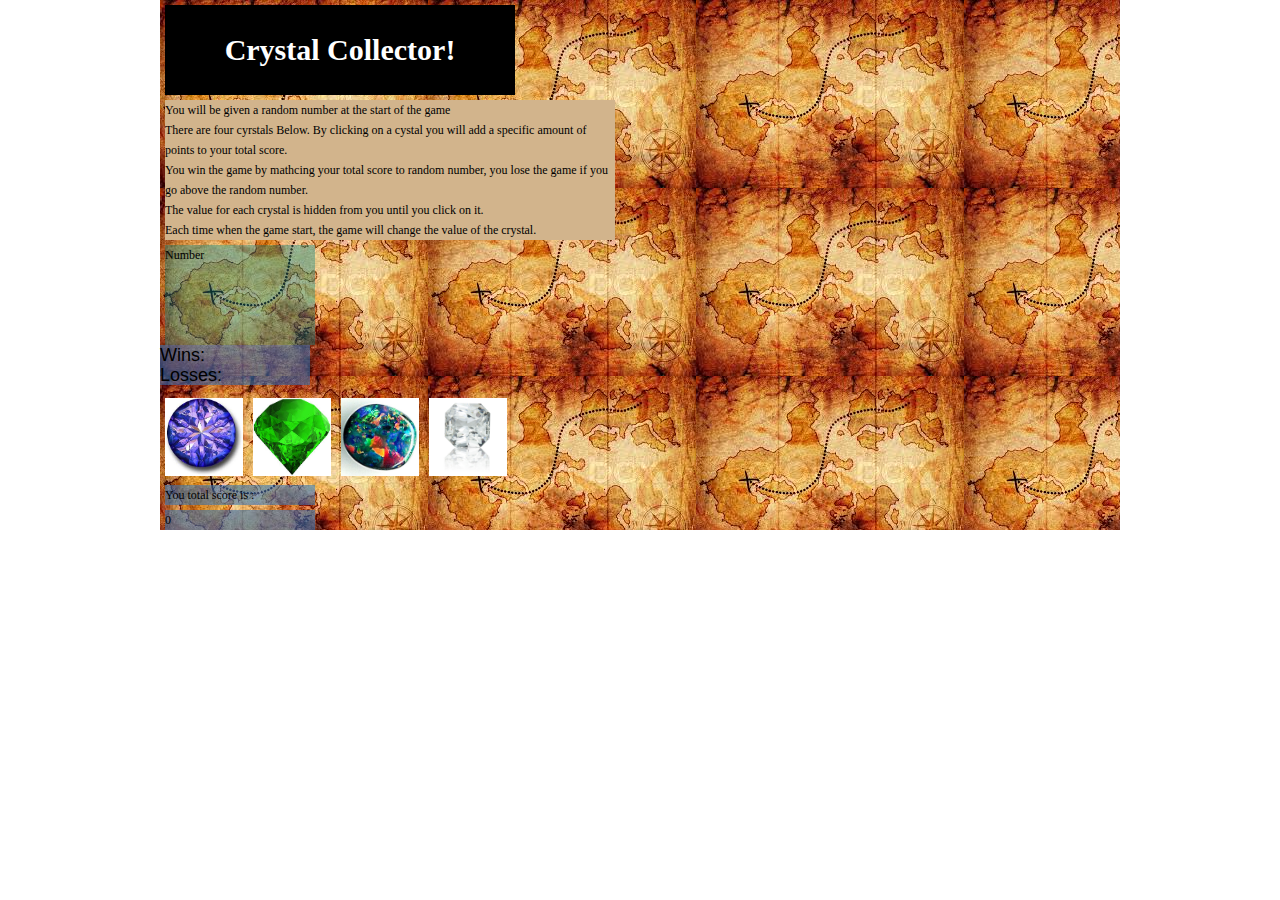
==== index.html @ 4bf7b0f8 "this fix html" ====
<!DOCTYPE html>
<html>
<head>
    <meta charset="utf-8" />
    <meta http-equiv="X-UA-Compatible" content="IE=edge">
    <title>Page Title</title>
    <meta name="viewport" content="width=device-width, initial-scale=1">
    <link rel="stylesheet" type="text/css" media="screen" href="main.css" />
    <link rel="stylesheet" type="text/css" media="screen" href="./assets/css/reset.css"/>
    <link rel="stylesheet" type="text/css" media="screen" href="./assets/css/style.css"/>
    <script type="text/javascript" src="./assets/javascript/game.js"></script>
</head>
<body>
    <div class="container">
        <header id="logo"><h1>Crystal Collector!</h1></header>
        <div id="instruction">
            <p>You will be given a random number at the start of the game</p>
            <p>There are four cyrstals Below. By clicking on a cystal you will add a specific amount of points to your total score.</p>
            <p>You win the game by mathcing your total score to random number, you lose the game if you go above the random number.</p>
            <p>The value for each crystal is hidden from you until you click on it.</p>
            <p>Each time when the game start, the game will change the value of the crystal.</p>
        </div>

        <div>
            <div id="randomNum">Number</div>
            <div id="score"> 
                <p class="wl"> Wins: <span id="wins"></span></p>
                <p class="wl"> Losses: <span id="losses"></span></p>
            </div>   
        </div>

        <div id="gemBox">
            <img id="purple" class="gem" src="./assets/images/purple-gem.jpg" alt="Purple Gem">
            <img id="green"  class="gem" src="./assets/images/green-gem.jpg" alt="Green Gem">
            <img id="tydie" class="gem" src="./assets/images/tydie-gem.jpg" alt="Tydie Gem">
            <img id="white" class="gem" src="./assets/images/white-gem.jpg" alt="White Gem">
        </div>

        <div>
            <p class="score">You total score is :</p>
            <p class="score"><span id="totalScore">0</span></p>  
        </div>
    </div>




    
</body>
</html>
---- assets/css/style.css ----
body {
    
    font-size: 18px;
    line-height: 20px;
    font-family:Arial, Helvetica, sans-serif;
    color:black;
   
}

.container {
    width: 100%;
    max-width:960px;
    margin: 0 auto;
    background: url(../images/bg.jpg)
}

/* header */
#logo {
    width: 350px;
    height: 90;
    background: black;
    float:left;
    font-family: Georgia, 'Times New Roman', Times, serif;
    text-align: center;
    line-height: 90px;
    color: #fff;
    font-weight: 700;
    font-size: 30px;
    text-decoration:none; 
    margin: 5px 0 5px 5px;

}

/* Instructions */
#instruction,
#randomNum,
#scoreBox,
.score {
    width: 450px;
    background: tan;
    font-family: Georgia, 'Times New Roman', Times, serif;
    color: black;
    font-size: 12px;
    text-decoration:none; 
    clear: both;
    margin: 5px 0 0 5px;
    
}



/* RandomNumber */
#randomNum{
    background: rgba(0, 128, 128, 0.381);
    width: 150px;
    height: 100px;
}


/* Score Box */
.score,
.wl,
#scoreBox{
    background: #3274b592;
    width: 150px;


}



/* Gems */

#gemBox{
    margin: 5px 0 0 5px;

}
.gem {
    width: 78px;
    height: 78px;
    margin-top: 8px;
    margin-right: 5px;
}
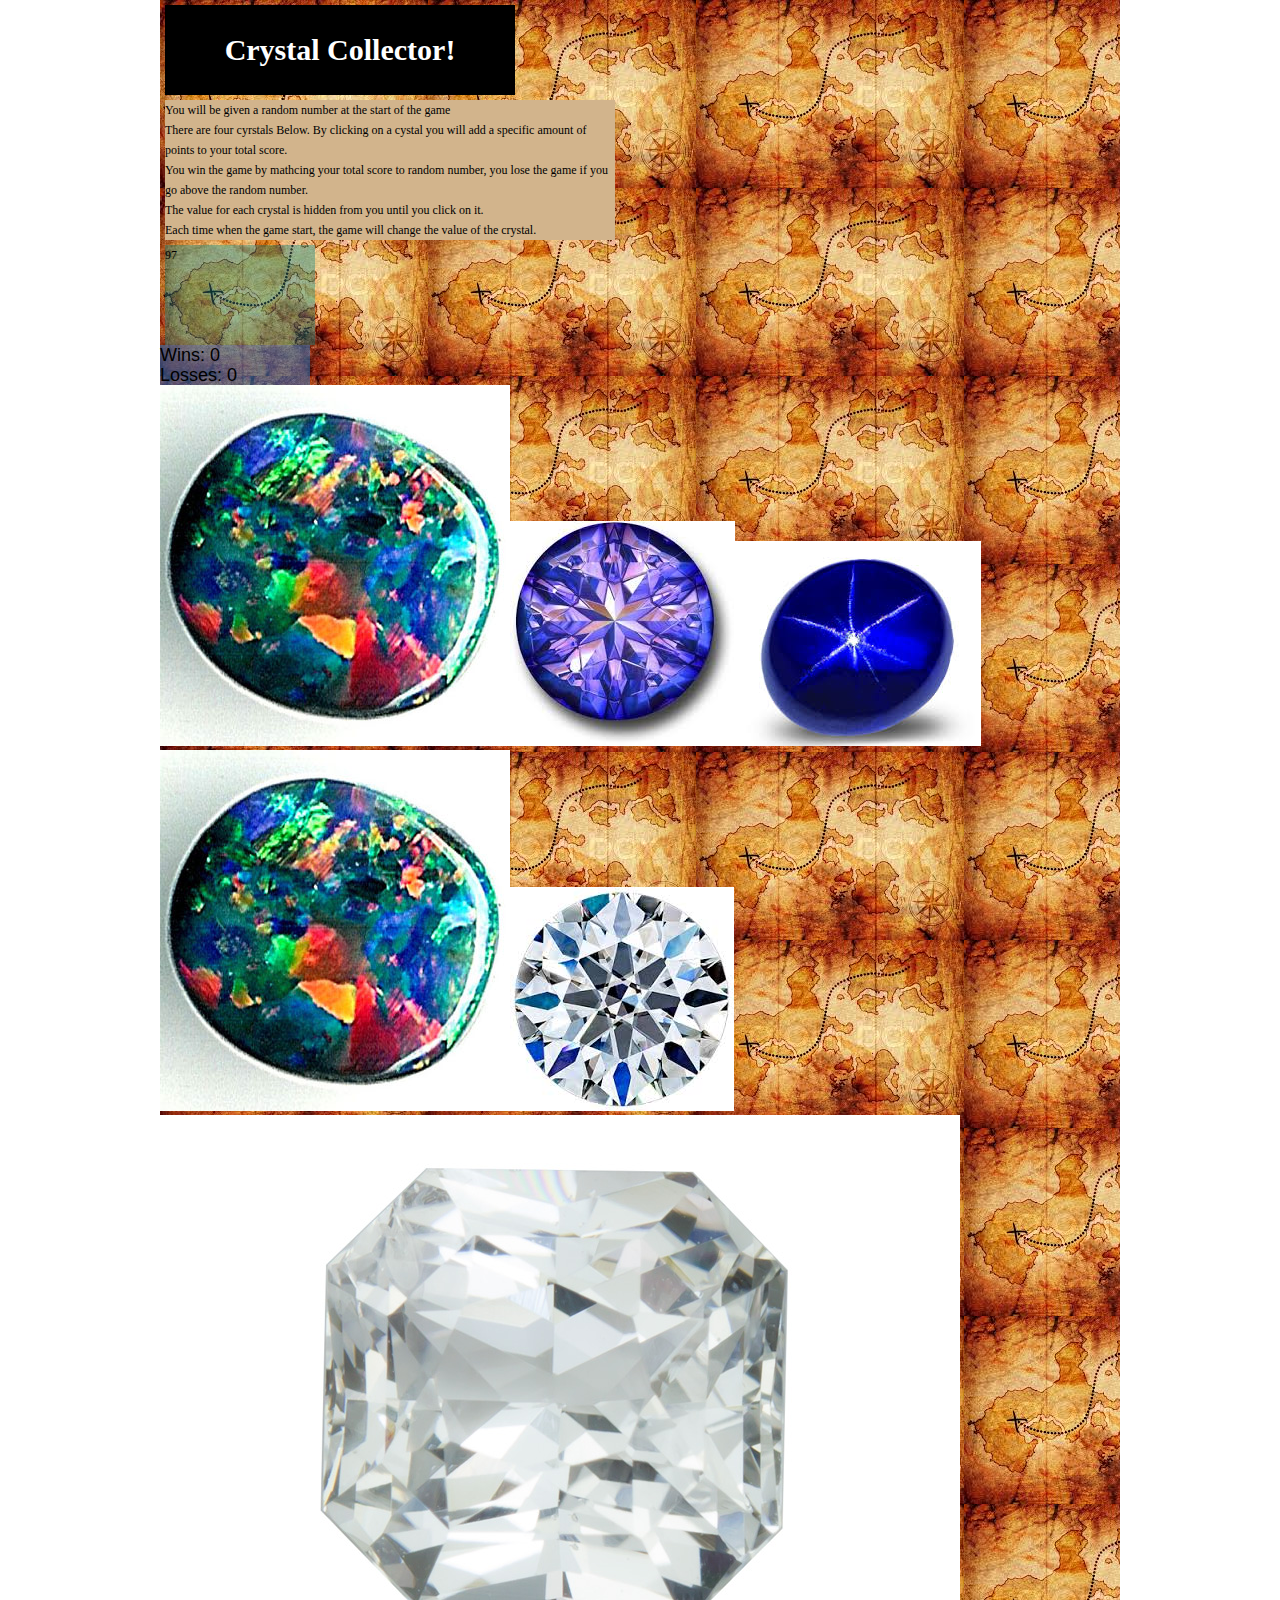
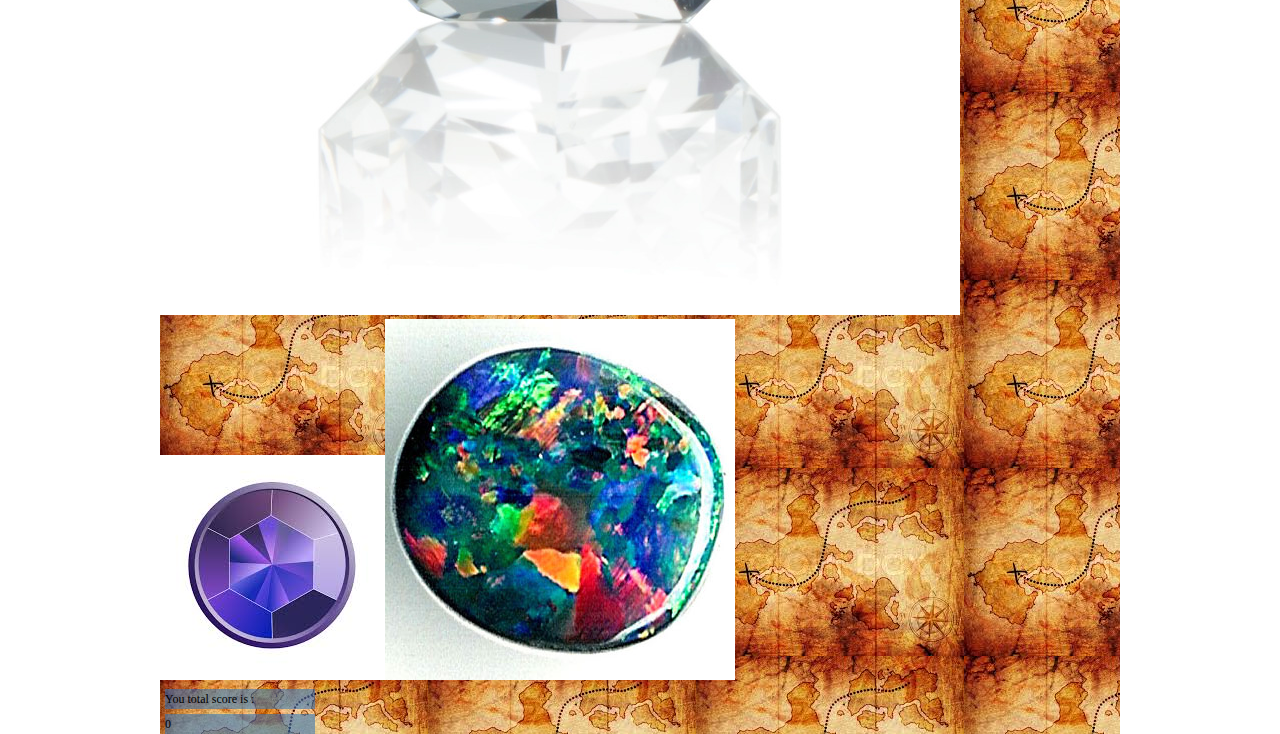
==== commit 2a6ccaca: "Problem generating desired gems count" ====
--- a/index.html
+++ b/index.html
@@ -5,10 +5,13 @@
     <meta http-equiv="X-UA-Compatible" content="IE=edge">
     <title>Page Title</title>
     <meta name="viewport" content="width=device-width, initial-scale=1">
-    <link rel="stylesheet" type="text/css" media="screen" href="main.css" />
     <link rel="stylesheet" type="text/css" media="screen" href="./assets/css/reset.css"/>
     <link rel="stylesheet" type="text/css" media="screen" href="./assets/css/style.css"/>
-    <script type="text/javascript" src="./assets/javascript/game.js"></script>
+    <script
+    src="https://code.jquery.com/jquery-3.3.1.min.js"
+    integrity="sha256-FgpCb/KJQlLNfOu91ta32o/NMZxltwRo8QtmkMRdAu8="
+    crossorigin="anonymous"></script>
+   
 </head>
 <body>
     <div class="container">
@@ -29,22 +32,22 @@
             </div>   
         </div>
 
-        <div id="gemBox">
-            <img id="purple" class="gem" src="./assets/images/purple-gem.jpg" alt="Purple Gem">
+        <div class="gemBox">
+            <!-- <img id="purple" class="gem" src="./assets/images/purple-gem.jpg" alt="Purple Gem">
             <img id="green"  class="gem" src="./assets/images/green-gem.jpg" alt="Green Gem">
             <img id="tydie" class="gem" src="./assets/images/tydie-gem.jpg" alt="Tydie Gem">
-            <img id="white" class="gem" src="./assets/images/white-gem.jpg" alt="White Gem">
+            <img id="white" class="gem" src="./assets/images/white-gem.jpg" alt="White Gem"> -->
         </div>
 
         <div>
             <p class="score">You total score is :</p>
-            <p class="score"><span id="totalScore">0</span></p>  
+            <p class="score"><span id="totalScore">nothing</span></p>  
         </div>
     </div>
 
 
 
 
-    
+    <script type="text/javascript" src="./assets/javascript/game.js"></script>
 </body>
 </html>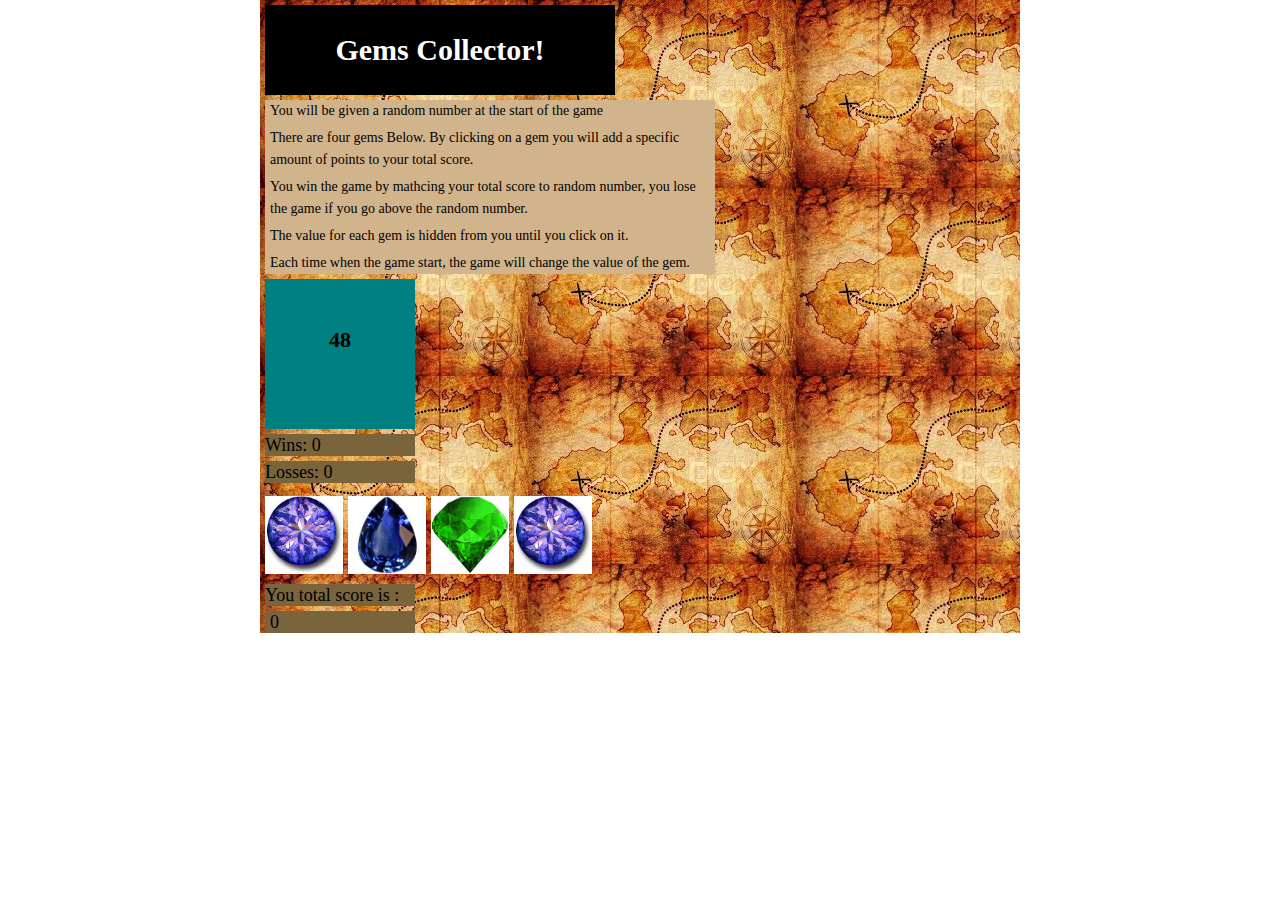
==== commit 4230723c: "Can not get my images to recognize value" ====
--- a/index.html
+++ b/index.html
@@ -15,13 +15,13 @@
 </head>
 <body>
     <div class="container">
-        <header id="logo"><h1>Crystal Collector!</h1></header>
+        <header id="logo"><h1>Gems Collector!</h1></header>
         <div id="instruction">
             <p>You will be given a random number at the start of the game</p>
-            <p>There are four cyrstals Below. By clicking on a cystal you will add a specific amount of points to your total score.</p>
+            <p>There are four gems Below. By clicking on a gem you will add a specific amount of points to your total score.</p>
             <p>You win the game by mathcing your total score to random number, you lose the game if you go above the random number.</p>
-            <p>The value for each crystal is hidden from you until you click on it.</p>
-            <p>Each time when the game start, the game will change the value of the crystal.</p>
+            <p>The value for each gem is hidden from you until you click on it.</p>
+            <p>Each time when the game start, the game will change the value of the gem.</p>
         </div>
 
         <div>
@@ -33,10 +33,7 @@
         </div>
 
         <div class="gemBox">
-            <!-- <img id="purple" class="gem" src="./assets/images/purple-gem.jpg" alt="Purple Gem">
-            <img id="green"  class="gem" src="./assets/images/green-gem.jpg" alt="Green Gem">
-            <img id="tydie" class="gem" src="./assets/images/tydie-gem.jpg" alt="Tydie Gem">
-            <img id="white" class="gem" src="./assets/images/white-gem.jpg" alt="White Gem"> -->
+ 
         </div>
 
         <div>
--- a/assets/css/style.css
+++ b/assets/css/style.css
@@ -1,15 +1,14 @@
 body {
     
     font-size: 18px;
-    line-height: 20px;
+    line-height: 22px;
     font-family:Arial, Helvetica, sans-serif;
-    color:black;
-   
+    color:black; 
 }
 
 .container {
     width: 100%;
-    max-width:960px;
+    max-width:760px;
     margin: 0 auto;
     background: url(../images/bg.jpg)
 }
@@ -28,54 +27,62 @@
     font-size: 30px;
     text-decoration:none; 
     margin: 5px 0 5px 5px;
-
 }
 
 /* Instructions */
 #instruction,
 #randomNum,
 #scoreBox,
-.score {
+#totalScore {
     width: 450px;
     background: tan;
     font-family: Georgia, 'Times New Roman', Times, serif;
     color: black;
-    font-size: 12px;
+    font-size: 14px;
     text-decoration:none; 
-    clear: both;
-    margin: 5px 0 0 5px;
-    
+    clear: both;   
 }
 
 
 
 /* RandomNumber */
 #randomNum{
-    background: rgba(0, 128, 128, 0.381);
+    background: rgba(0, 128, 128);
     width: 150px;
     height: 100px;
+    font-family: Georgia, 'Times New Roman', Times, serif;
+    font-size: 22px;
+    font-weight: 900;
+    text-align: center;
+    padding-top: 50px;
 }
 
 
 /* Score Box */
 .score,
 .wl,
-#scoreBox{
-    background: #3274b592;
+#scoreBox,
+#totalScore{
+    background: rgb(122, 100, 60);
     width: 150px;
-
-
+    font-size: 18px;
+    font-family: Georgia, 'Times New Roman', Times, serif;
 }
 
-
-
 /* Gems */
-
-#gemBox{
+#instruction,
+#randomNum,
+#scoreBox,
+#totalScore,
+.score,
+.wl,
+#scoreBox,
+p,
+.gemBox{
     margin: 5px 0 0 5px;
 
 }
-.gem {
+.gems {
     width: 78px;
     height: 78px;
     margin-top: 8px;
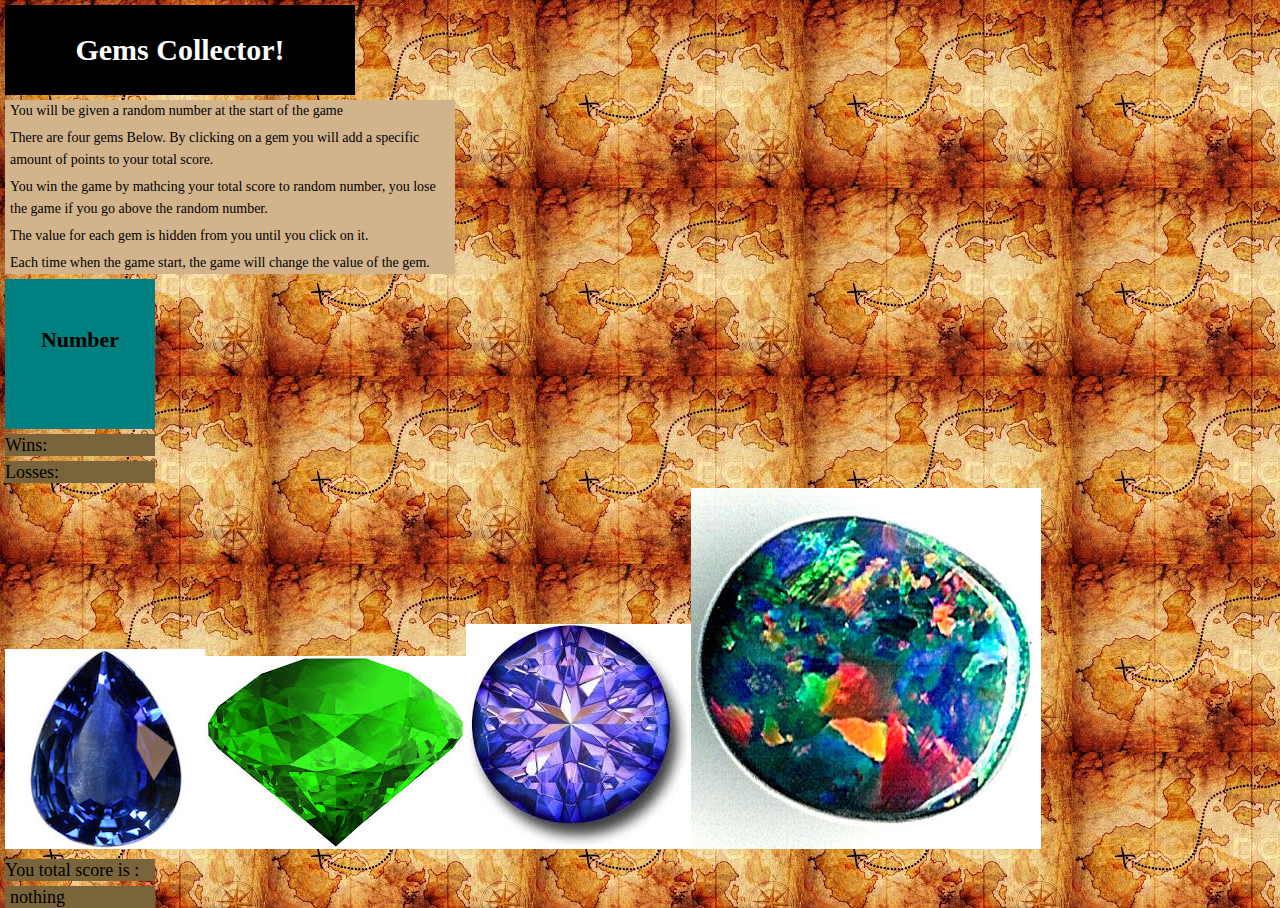
==== commit 0854860a: "Most recent files added" ====
--- a/index.html
+++ b/index.html
@@ -33,7 +33,10 @@
         </div>
 
         <div class="gemBox">
- 
+            <!-- <img src="assets/images/blue-gem.jpg" class="blue gems" />
+            <img src="assets/images/green-gem.jpg" class="green gems"/>
+            <img src="assets/images/purple-gem.jpg" class="purple gems"/>
+            <img src="assets/images/tydie-gem.jpg" class="tydie gems"/> -->
         </div>
 
         <div>
@@ -44,7 +47,7 @@
 
 
 
-
-    <script type="text/javascript" src="./assets/javascript/game.js"></script>
+    <script type="text/javascript" src="./assets/javascript/newgame.js"></script>
+    <!-- <script type="text/javascript" src="./assets/javascript/game.js"></script> -->
 </body>
 </html>--- a/assets/css/style.css
+++ b/assets/css/style.css
@@ -8,7 +8,6 @@
 
 .container {
     width: 100%;
-    max-width:760px;
     margin: 0 auto;
     background: url(../images/bg.jpg)
 }
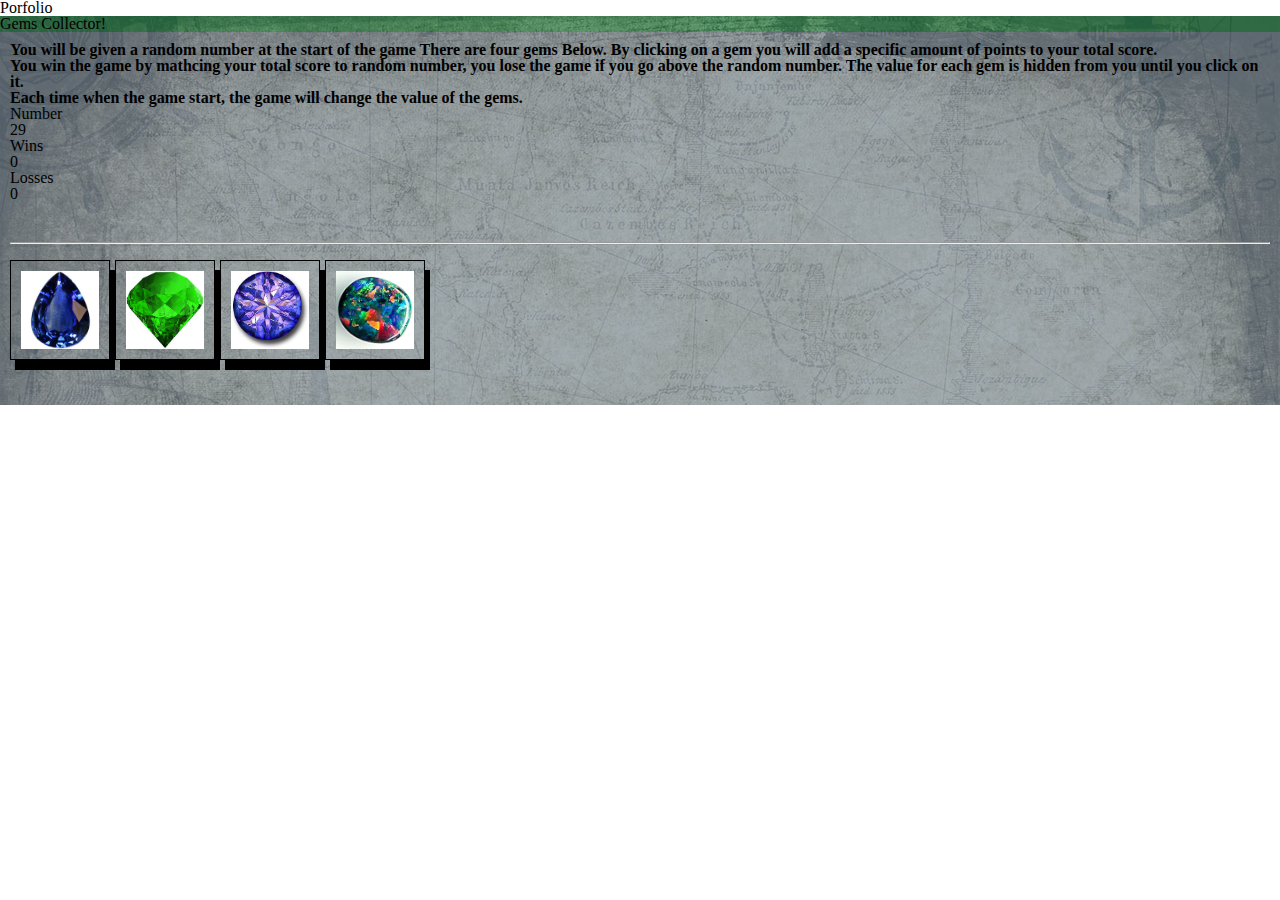
==== commit fd9ff8fc: "Redesign of Gem Collector and refactor of gem.js" ====
--- a/index.html
+++ b/index.html
@@ -7,6 +7,7 @@
     <meta name="viewport" content="width=device-width, initial-scale=1">
     <link rel="stylesheet" type="text/css" media="screen" href="./assets/css/reset.css"/>
     <link rel="stylesheet" type="text/css" media="screen" href="./assets/css/style.css"/>
+    <link rel="stylesheet" href="https://stackpath.bootstrapcdn.com/bootstrap/4.1.0/css/bootstrap.min.css" integrity="sha384-9gVQ4dYFwwWSjIDZnLEWnxCjeSWFphJiwGPXr1jddIhOegiu1FwO5qRGvFXOdJZ4" crossorigin="anonymous">
     <script
     src="https://code.jquery.com/jquery-3.3.1.min.js"
     integrity="sha256-FgpCb/KJQlLNfOu91ta32o/NMZxltwRo8QtmkMRdAu8="
@@ -15,39 +16,69 @@
 </head>
 <body>
     <div class="container">
-        <header id="logo"><h1>Gems Collector!</h1></header>
-        <div id="instruction">
-            <p>You will be given a random number at the start of the game</p>
-            <p>There are four gems Below. By clicking on a gem you will add a specific amount of points to your total score.</p>
-            <p>You win the game by mathcing your total score to random number, you lose the game if you go above the random number.</p>
-            <p>The value for each gem is hidden from you until you click on it.</p>
-            <p>Each time when the game start, the game will change the value of the gem.</p>
+        <div class="row">
+            <div class = "col-12">
+                <nav class="navbar navbar-dark bg-dark">
+                    <a>Porfolio</a>
+                </nav>
+
+            </div>
         </div>
+    
 
-        <div>
-            <div id="randomNum">Number</div>
-            <div id="score"> 
-                <p class="wl"> Wins: <span id="wins"></span></p>
-                <p class="wl"> Losses: <span id="losses"></span></p>
-            </div>   
+    <div class="jumbotron">
+        <header><h1 class=" display-2 text-center">Gems Collector!</h1></header>
+        <div id="shadow">
+            <p>You will be given a random number at the start of the game
+            There are four gems Below. By clicking on a gem you will add a specific amount of points to your total score.</p>
+            
+            <p>You win the game by mathcing your total score to random number, you lose the game if you go above the random number.
+            The value for each gem is hidden from you until you click on it.</p>
+
+            <p>Each time when the game start, the game will change the value of the gems.</p>
+        
+   
+        <div class="card-group">
+            <div class="card text-white bg-dark mb-3" style="max-width: 18rem;">
+                
+                <h4 class="text-center" id="randomNum">Number</h4>
+                
+            </div>
+            <!-- <div class="card text-white bg-dark mb-3" style="max-width: 18rem;">
+                <h4 class="score">You total score is </h4>
+                
+            </div> -->
+
+            <div class="card text-white bg-dark mb-3" style="max-width: 18rem;">
+                <h4 class="text-center"> Wins </h4>
+                <h4 class="text-center" id="win">0</h4>
+            </div>
+
+            <div class="card text-white bg-dark mb-3" style="max-width: 18rem;">
+                <h4 class="text-center"> Losses</h4>
+                <h4 class="text-center" id="loss">0</h4>
+            </div>
+
+           
         </div>
+    <br><br>
+    <hr>
+        
 
-        <div class="gemBox">
-            <!-- <img src="assets/images/blue-gem.jpg" class="blue gems" />
-            <img src="assets/images/green-gem.jpg" class="green gems"/>
-            <img src="assets/images/purple-gem.jpg" class="purple gems"/>
-            <img src="assets/images/tydie-gem.jpg" class="tydie gems"/> -->
+        <div class="text-center gemBox">
+        
         </div>
-
-        <div>
+    <br>
+    <br>
+        <!-- <div>
             <p class="score">You total score is :</p>
             <p class="score"><span id="totalScore">nothing</span></p>  
-        </div>
+        </div> -->
     </div>
+    </div>
+</div>
 
 
-
-    <script type="text/javascript" src="./assets/javascript/newgame.js"></script>
-    <!-- <script type="text/javascript" src="./assets/javascript/game.js"></script> -->
+    <script type="text/javascript" src="./assets/javascript/game.js"></script>
 </body>
 </html>--- a/assets/css/style.css
+++ b/assets/css/style.css
@@ -1,89 +1,47 @@
-body {
-    
-    font-size: 18px;
-    line-height: 22px;
-    font-family:Arial, Helvetica, sans-serif;
-    color:black; 
+.center-div{
+    margin: 0 auto;
+    width: 100px;
 }
 
-.container {
-    width: 100%;
-    margin: 0 auto;
-    background: url(../images/bg.jpg)
+
+.jumbotron{
+    background: url(../images/background.jpg);
 }
 
 /* header */
-#logo {
-    width: 350px;
-    height: 90;
-    background: black;
-    float:left;
-    font-family: Georgia, 'Times New Roman', Times, serif;
-    text-align: center;
-    line-height: 90px;
-    color: #fff;
-    font-weight: 700;
-    font-size: 30px;
-    text-decoration:none; 
-    margin: 5px 0 5px 5px;
+header {
+    background-color:rgba(46, 139, 86, 0.652);
 }
 
 /* Instructions */
-#instruction,
-#randomNum,
-#scoreBox,
-#totalScore {
-    width: 450px;
-    background: tan;
-    font-family: Georgia, 'Times New Roman', Times, serif;
-    color: black;
-    font-size: 14px;
-    text-decoration:none; 
-    clear: both;   
+#shadow{
+   background-color:rgba(119, 136, 153, 0.652);
+   padding: 10px 10px 10px 10px ;
+
+}
+#shadow > p{
+    font-weight: 600;
 }
 
 
 
+
+
 /* RandomNumber */
-#randomNum{
-    background: rgba(0, 128, 128);
-    width: 150px;
-    height: 100px;
-    font-family: Georgia, 'Times New Roman', Times, serif;
-    font-size: 22px;
-    font-weight: 900;
-    text-align: center;
-    padding-top: 50px;
-}
 
 
 /* Score Box */
-.score,
-.wl,
-#scoreBox,
-#totalScore{
-    background: rgb(122, 100, 60);
-    width: 150px;
-    font-size: 18px;
-    font-family: Georgia, 'Times New Roman', Times, serif;
-}
+
 
 /* Gems */
-#instruction,
-#randomNum,
-#scoreBox,
-#totalScore,
-.score,
-.wl,
-#scoreBox,
-p,
-.gemBox{
-    margin: 5px 0 0 5px;
 
-}
-.gems {
+.gem {
     width: 78px;
     height: 78px;
     margin-top: 8px;
     margin-right: 5px;
+    border: 1px solid;
+    padding: 10px;
+    box-shadow: 5px 10px;
+    
 }
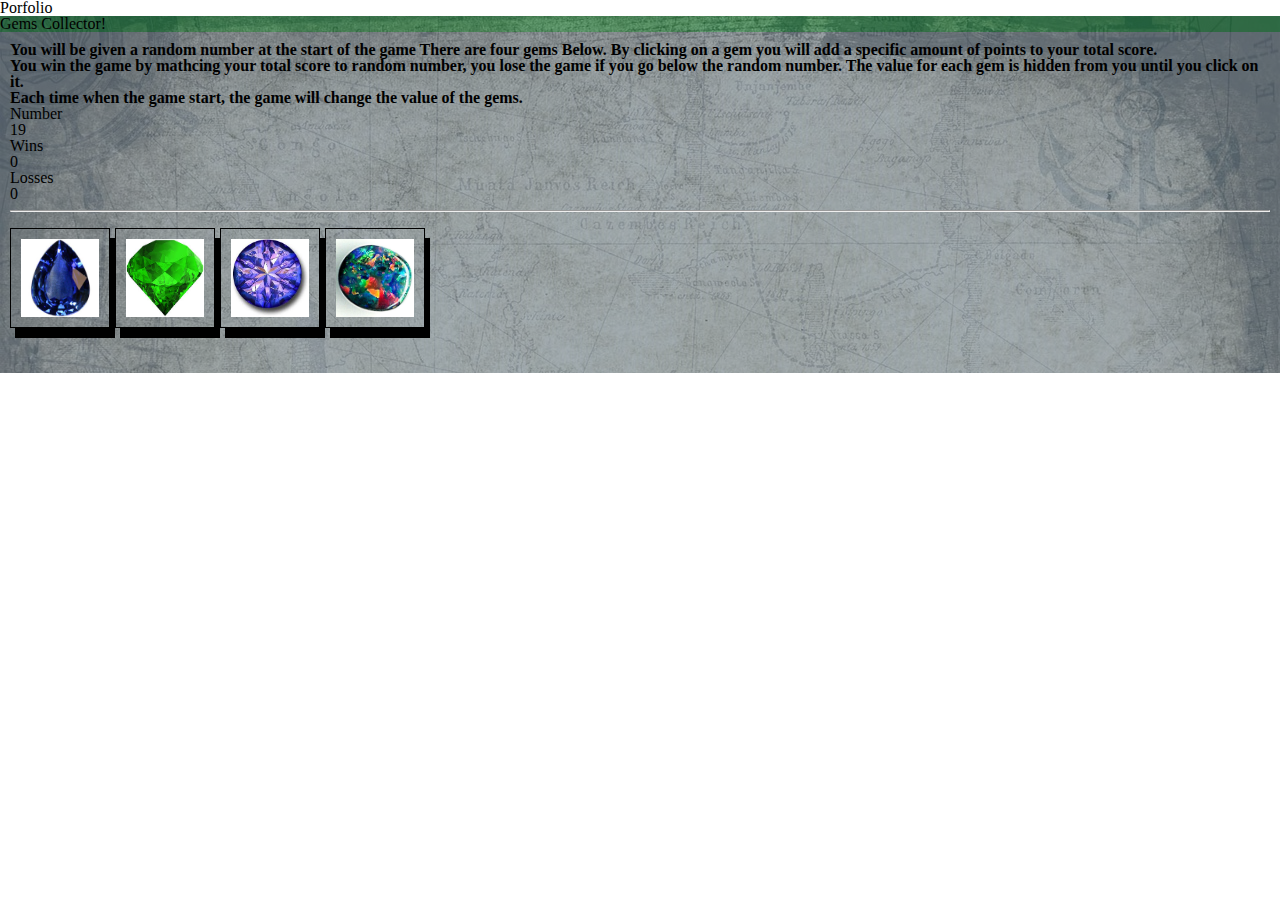
==== commit 0b642892: "Finished up the js refactor for the gems game" ====
--- a/index.html
+++ b/index.html
@@ -32,7 +32,7 @@
             <p>You will be given a random number at the start of the game
             There are four gems Below. By clicking on a gem you will add a specific amount of points to your total score.</p>
             
-            <p>You win the game by mathcing your total score to random number, you lose the game if you go above the random number.
+            <p>You win the game by mathcing your total score to random number, you lose the game if you go below the random number.
             The value for each gem is hidden from you until you click on it.</p>
 
             <p>Each time when the game start, the game will change the value of the gems.</p>
@@ -42,6 +42,7 @@
             <div class="card text-white bg-dark mb-3" style="max-width: 18rem;">
                 
                 <h4 class="text-center" id="randomNum">Number</h4>
+                <h4 class="text-center" id="num"></h4>
                 
             </div>
             <!-- <div class="card text-white bg-dark mb-3" style="max-width: 18rem;">
@@ -61,7 +62,7 @@
 
            
         </div>
-    <br><br>
+   
     <hr>
         
 
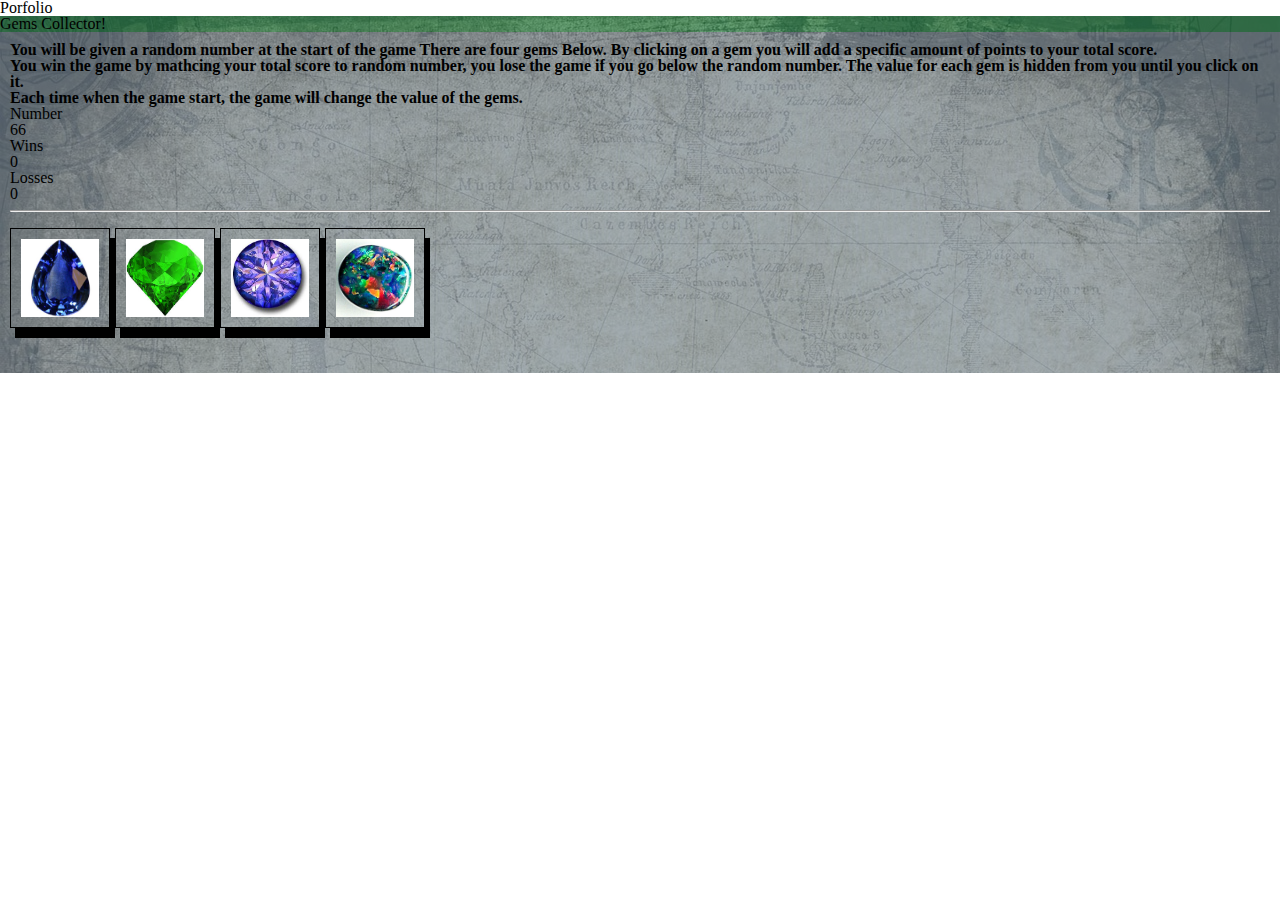
==== commit d07de8d7: "Remove comments" ====
--- a/index.html
+++ b/index.html
@@ -21,11 +21,8 @@
                 <nav class="navbar navbar-dark bg-dark">
                     <a>Porfolio</a>
                 </nav>
-
             </div>
         </div>
-    
-
     <div class="jumbotron">
         <header><h1 class=" display-2 text-center">Gems Collector!</h1></header>
         <div id="shadow">
@@ -36,45 +33,25 @@
             The value for each gem is hidden from you until you click on it.</p>
 
             <p>Each time when the game start, the game will change the value of the gems.</p>
-        
-   
         <div class="card-group">
-            <div class="card text-white bg-dark mb-3" style="max-width: 18rem;">
-                
+            <div class="card text-white bg-dark mb-3" style="max-width: 33.3%;">
                 <h4 class="text-center" id="randomNum">Number</h4>
-                <h4 class="text-center" id="num"></h4>
-                
+                <h4 class="text-center" id="num"></h4>   
             </div>
-            <!-- <div class="card text-white bg-dark mb-3" style="max-width: 18rem;">
-                <h4 class="score">You total score is </h4>
-                
-            </div> -->
-
-            <div class="card text-white bg-dark mb-3" style="max-width: 18rem;">
+            <div class="card text-white bg-dark mb-3" style="max-width: 33.3%;">
                 <h4 class="text-center"> Wins </h4>
                 <h4 class="text-center" id="win">0</h4>
             </div>
-
-            <div class="card text-white bg-dark mb-3" style="max-width: 18rem;">
+            <div class="card text-white bg-dark mb-3" style="max-width: 33.3%;">
                 <h4 class="text-center"> Losses</h4>
                 <h4 class="text-center" id="loss">0</h4>
             </div>
-
-           
         </div>
-   
-    <hr>
-        
-
+        <hr>
         <div class="text-center gemBox">
-        
         </div>
     <br>
     <br>
-        <!-- <div>
-            <p class="score">You total score is :</p>
-            <p class="score"><span id="totalScore">nothing</span></p>  
-        </div> -->
     </div>
     </div>
 </div>
@@ -82,4 +59,4 @@
 
     <script type="text/javascript" src="./assets/javascript/game.js"></script>
 </body>
-</html>+</html>
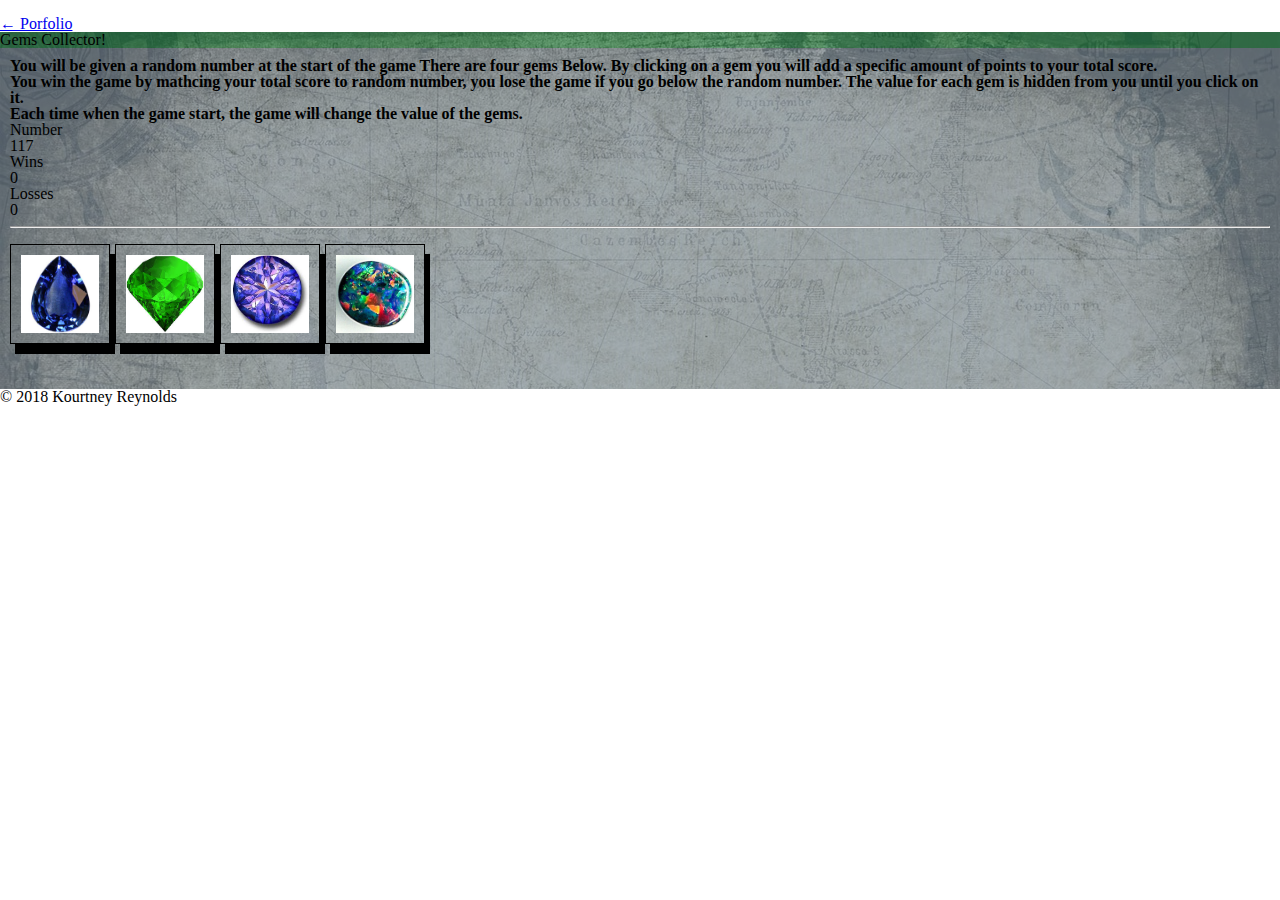
==== commit ed1daa5e: "Adding back the navbar and footer" ====
--- a/index.html
+++ b/index.html
@@ -15,15 +15,17 @@
    
 </head>
 <body>
-    <div class="container">
-        <div class="row">
-            <div class = "col-12">
-                <nav class="navbar navbar-dark bg-dark">
-                    <a>Porfolio</a>
-                </nav>
-            </div>
+    <div class="row">
+        <div class = "col-12">
+            <nav class="navbar navbar-dark bg-dark">
+                <br>
+                <a href="https://nukepowermaiden2025.github.io/Bootstrap-Portfolio/portfolio.html" target="_blank" class="navbar-brand text-light" > &larr; Porfolio</a>
+                <br>
+            </nav>
         </div>
-    <div class="jumbotron">
+    </div>
+<div class="container wrapper">
+    <div class="jumbotron jumbotron-fluid">
         <header><h1 class=" display-2 text-center">Gems Collector!</h1></header>
         <div id="shadow">
             <p>You will be given a random number at the start of the game
@@ -56,7 +58,11 @@
     </div>
 </div>
 
+<footer class="main-footer footer-copyright text-center py-3">
+    <span>&copy; 2018 Kourtney Reynolds </span>
+</footer> 
+    <script type="text/javascript" src="./assets/javascript/game.js"></script>
 
-    <script type="text/javascript" src="./assets/javascript/game.js"></script>
+
 </body>
 </html>
--- a/assets/css/style.css
+++ b/assets/css/style.css
@@ -45,3 +45,16 @@
     box-shadow: 5px 10px;
     
 }
+@media (min-width:369px){
+    .wrapper{
+        min-height:calc(100vh-55px);
+        overflow-x:hidden;
+        max-width: 100%;
+
+    }
+
+    .shadow{
+        min-height: 300px;
+    }
+    
+}
